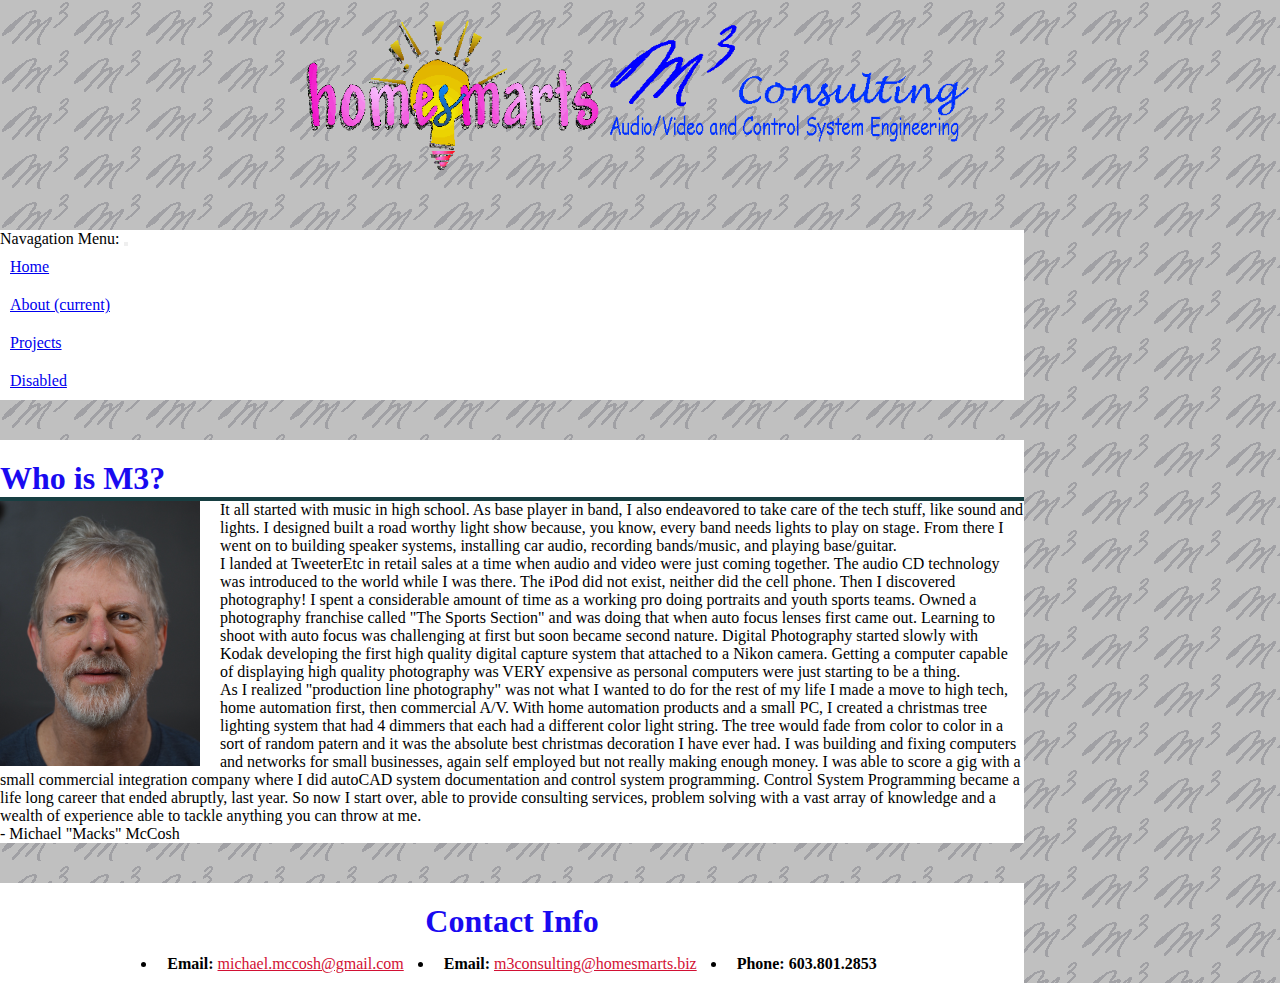
==== about-me.html @ 30ed14ea "revision 2" ====
<!DOCTYPE html>
<html lang="en">
  <head>
    <!-- start with meta data -->
    <meta charset="UTF-8">
    <meta name="viewport" content="width=device-width, initial-scale=1.0">

    <!-- css files -->
    <link rel="stylesheet" href="https://stackpath.bootstrapcdn.com/bootstrap/4.5.0/css/bootstrap.min.css" integrity="sha384-9aIt2nRpC12Uk9gS9baDl411NQApFmC26EwAOH8WgZl5MYYxFfc+NcPb1dKGj7Sk" crossorigin="anonymous">
    <link rel="stylesheet" type="text/css" href="css/homesmarts.css">

    <!-- page title appears in browset tab -->
    <title>Who is M3?</title>
  </head>

  <body class="about-me">
    
    <!-- Site Header -->
    <header>
      <!-- Section for logos -->
      <section class="logo">
        <img src="images/HSLogo.gif" alt="HomeSmarts Logo" />
        <img src="images/ConsultLogo2.gif" alt="M3 Consulting Logo" />
      </section>
      <!-- <h1>&#9883; HomeSmarts &#x2f; M3 Consulting &#9883;</h1> -->
    </header>

    <!-- Navigation bar -->
    <!-- <nav class="navbar">
      <div class="nav-center">
        <!-- links -->
    <!--    <ul class="nav links">
          <li class="nav-item"><a href="index.html">home</a></li>
          <li class="nav-item"><a href="about-me.html">about</a></li>
          <li class="nav-item"><a href="projects.html">projects</a></li>
          <li class="nav-item"><a href="contact.html">contact</a></li>
        </ul>
      </div>
    </nav> -->

    <div class="container">
      <nav class="navbar navbar-expand-sm navbar-light" style="background-color: #fff">
        <a class="navbar-brand mb-0 h1">Navagation Menu:</a>
        <button class="navbar-toggler" type="button" data-toggle="collapse" data-target="#navbarNavAltMarkup" aria-controls="navbarNavAltMarkup" aria-expanded="false" aria-label="Toggle navigation">
          <span class="navbar-toggler-icon"></span>
        </button>
      
        <div class="collapse navbar-collapse" id="navbarNavAltMarkup">
          <ul class="navbar-nav mr-auto">
            <li class="nav-item">
              <a class="nav-link" href="index.html">Home</a>
            </li>
            <li class="nav-item active">
              <a class="nav-link" href="about-me.html">About <span class="sr-only">(current)</span></a>
            </li>
            <li class="nav-item">
              <a class="nav-link" href="projects.html">Projects</a>
            </li>
            <!-- <li class="nav-item dropdown">
              <a class="nav-link dropdown-toggle" href="#" id="navbarDropdown" role="button" data-toggle="dropdown" aria-haspopup="true" aria-expanded="false">
                Dropdown
              </a>
              <div class="dropdown-menu" aria-labelledby="navbarDropdown">
                <a class="dropdown-item" href="#">Action</a>
                <a class="dropdown-item" href="#">Another action</a>
                <div class="dropdown-divider"></div>
                <a class="dropdown-item" href="#">Something else here</a>
              </div>
            </li> -->
            <li class="nav-item">
              <a class="nav-link disabled" href="#" tabindex="-1" aria-disabled="true">Disabled</a>
            </li>
          </ul>
        </div>        
      </nav>
    </div>

    <!-- about me section -->
    <section class="container">
      <div class="row">
        <!-- about me title -->
        <div class="col-12">
          <h2>Who is M3?</h2>
          <hr>
        </div>
      </div>
      <div class="row">
        <!-- about me article -->
        <article class="col-12">
          <img class="bio-image" src="images/close up selfie.png" alt="M3 selfie" />
          <p>It all started with music in high school. As base player in band, I also endeavored to take care of the tech stuff, like sound and lights. I designed built a road worthy light show because, you know, every band needs lights to play on stage. From there I went on to building speaker systems, installing car audio, recording bands/music, and playing base/guitar.</p>
          <p>I landed at TweeterEtc in retail sales at a time when audio and video were just coming together. The audio CD technology was introduced to the world while I was there. The iPod did not exist, neither did the cell phone. Then I discovered photography! I spent a considerable amount of time as a working pro doing portraits and youth sports teams. Owned a photography franchise called "The Sports Section" and was doing that when auto focus lenses first came out. Learning to shoot with auto focus was challenging at first but soon became second nature. Digital Photography started slowly with Kodak developing the first high quality digital capture system that attached to a Nikon camera. Getting a computer capable of displaying high quality photography was VERY expensive as personal computers were just starting to be a thing.</p>
          <p>As I realized "production line photography" was not what I wanted to do for the rest of my life I made a move to high tech, home automation first, then commercial A/V. With home automation products and a small PC, I created a christmas tree lighting system that had 4 dimmers that each had a different color light string. The tree would fade from color to color in a sort of random patern and it was the absolute best christmas decoration I have ever had. I was building and fixing computers and networks for small businesses, again self employed but not really making enough money. I was able to score a gig with a small commercial integration company where I did autoCAD system documentation and control system programming. Control System Programming became a life long career that ended abruptly, last year. So now I start over, able to provide consulting services, problem solving with a vast array of knowledge and a wealth of experience able to tackle anything you can throw at me.</p>
          <p>  - Michael "Macks" McCosh</p>
          </article>
      </div>
    </section>

    <div class="container">
      <footer>
        <!-- footer: Contact Info -->
        <section class="contact">
          <div class="row">
            <div class="col-12">
              <!-- h2: Tier-2 Headline -->
              <h2>Contact Info</h2>

              <!-- Unordered list -->
              <ul>
                <li><strong>Email:</strong> <a href="#">michael.mccosh@gmail.com</a></li>
                <li><strong>Email:</strong> <a href="#">m3consulting@homesmarts.biz</a></li>
                <li><strong>Phone: 603.801.2853</strong></li>
              </ul>
            </div>
          </div>
        </section>
      </footer>
    </div>

  </body>
</html>
---- css/homesmarts.css ----
/**
 HomeSmarts CSS Stylesheet
 revision 2 styling 
 **/

 *, ::after, ::before {
  margin: 0;
  padding: 0;
  box-sizing: border-box;
}

.home-page {
  margin: 0;
  font-family: Georgia, "Times New Roman", Times, serif;
  font-size: 18px;
  /* text-align: center; */
  /* line-height: 200%; */
  color: #333;
  /* background: #99abad; */
  background-image: url("flag-us-tiling-background.jpg");
  background-repeat: repeat;
  /* flexbox code follows */
  display: flex;
  flex-flow: column;
  align-content: center;
  /* justify-content: baseline; */
}

.header {
  padding: 20px;
  background: #f2f7b1;
  margin-top: 200px;
  /* margin: auto; */
  width: 1080px;
}

h1 {
  /* padding: 20px 0; */
  margin: 0;
  margin-bottom: 20px;
  font-family: cursive, "Times New Roman", Times, serif;
  font-size: 52px;
  color: #e1e;
}

h2 {
  font-family: cursive, "Times New Roman", Times, serif;
  font-size: 24px;
  color: rgb(25, 10, 240);
}

hr {
  border-style: solid;
  border-width: 2px;
  border-color: rgb(23, 63, 66);
}

/* img {
  margin-left: auto;
  margin-right: auto;
} */

.logo {
  padding: 20px;
}
.logo, .contact ul {
  /* display: block;   */
  margin: auto;
  /* flexbox code follows */
  display: flex;
  flex-direction: row;
  flex-wrap: wrap;
  justify-content: center;
  /* align-items: stretch; */
  /* position: fixed; */
}
.logo img {
  height: 150px;
}

.container, .main {
  /* Box-model */
  width: 1024px;
  /* Positioning */
  padding: 40px auto;
  margin-top: 40px;
  background: #fff;
  overflow: hidden;
  text-decoration: none;
}

.container li {
  padding:10px;
}
.container h2 {
  margin-top: 20px;
  font-size: 32px;
  
}

/* footer */
.contact {
  /* width: 1024px; */
  /* padding: 40px auto; */
  /* margin: 40px; */
  /* margin-top: 40px; */
  background: #fff;
}
.contact h2 {
  /* justify-content: center; */
  text-align: center;
}
.contact a {
  color: #d21034;
}
.contact li {
  /* padding: 20px; */
  margin-top: 5px;
  margin-left: 20px;
  /* width: 100%; */
}
/* footer {
  padding-left: 40px;
  background-color: #f1efca;
} */


/* about me page  */
.about-me {
  background-image: url("m3-graywall1.bmp");
  background-repeat: repeat;
}
.bio-image {
  width: 200px;
  height: 265px;
  margin-right: 20px;
  float: left;
}

/* projects page */
.projects-page {
  background-image: url("./flag-us-tiling-background.jpg");
  background-repeat: repeat;
}
.animation {
  text-align: center;
  font-size: 70px;
}
.projects img{
  margin: 20px auto;
  max-width: 500px;
}

/*
=============== 
Navbar
===============
*/
/* .links a {
  /* font-size: 1rem; */
/*  text-transform: capitalize;
  display: block;
  padding: 0.5rem 1rem;
}
.links a:hover {
  padding-left: 1.5rem;
}
.links {
  /* height: 10rem; */
/*  overflow: hidden;
 }
.show-links {
  height: 10rem;
}

.nav-center {
  /* max-width: 1170px; */
/*  margin: 0 auto;
  display: flex;
  align-items: center;
  justify-content: space-between;
  background: #fff;
  padding: 1rem;
} */
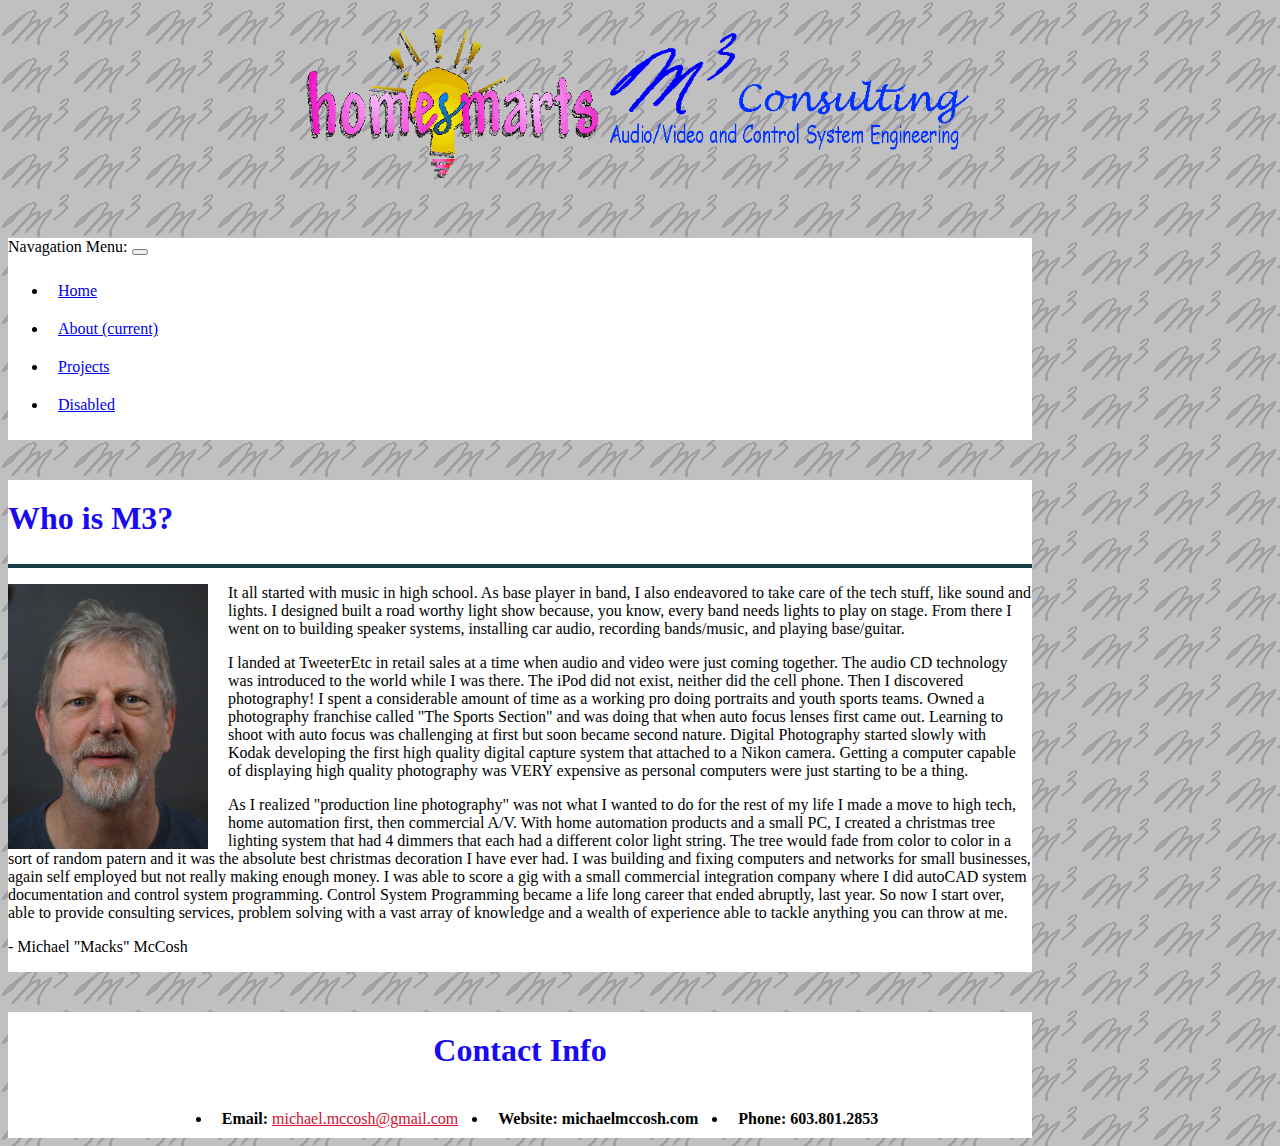
==== commit 7900b607: "Update about-me.html" ====
--- a/about-me.html
+++ b/about-me.html
@@ -27,7 +27,7 @@
 
     <!-- Navigation bar -->
     <!-- <nav class="navbar">
-      <div class="nav-center">
+      <div class="nav-center"> -->
         <!-- links -->
     <!--    <ul class="nav links">
           <li class="nav-item"><a href="index.html">home</a></li>
@@ -108,7 +108,7 @@
               <!-- Unordered list -->
               <ul>
                 <li><strong>Email:</strong> <a href="#">michael.mccosh@gmail.com</a></li>
-                <li><strong>Email:</strong> <a href="#">m3consulting@homesmarts.biz</a></li>
+                <li><strong>Website: michaelmccosh.com</strong></li>
                 <li><strong>Phone: 603.801.2853</strong></li>
               </ul>
             </div>
--- a/css/homesmarts.css
+++ b/css/homesmarts.css
@@ -4,15 +4,15 @@
  **/
 
  *, ::after, ::before {
-  margin: 0;
-  padding: 0;
+  /* margin: 0; */
+  /* padding: 0; */
   box-sizing: border-box;
 }
 
 .home-page {
   margin: 0;
-  font-family: Georgia, "Times New Roman", Times, serif;
-  font-size: 18px;
+  /* font-family: Georgia, "Times New Roman", Times, serif; */
+  /* font-size: 18px; */
   /* text-align: center; */
   /* line-height: 200%; */
   color: #333;
@@ -88,7 +88,9 @@
   overflow: hidden;
   text-decoration: none;
 }
-
+.service {
+  background: rgba(255, 255, 255, .5);
+}
 .container li {
   padding:10px;
 }
@@ -139,16 +141,26 @@
 
 /* projects page */
 .projects-page {
-  background-image: url("./flag-us-tiling-background.jpg");
+  background-image: url("../images/wood_plank_wallpaper.jpg");
   background-repeat: repeat;
 }
 .animation {
   text-align: center;
   font-size: 70px;
 }
-.projects img{
-  margin: 20px auto;
-  max-width: 500px;
+.gallery {
+  margin: 20px 50px;
+  /* margin: 20px; */
+}
+.galery img{
+  transition: 1s;
+  /* margin-top: 50px; */
+  padding: 25px;
+  width: 200px;
+}
+.gallery img:hover {
+  filter: grayscale(100%);
+  transform: scale(1.1);
 }
 
 /*
